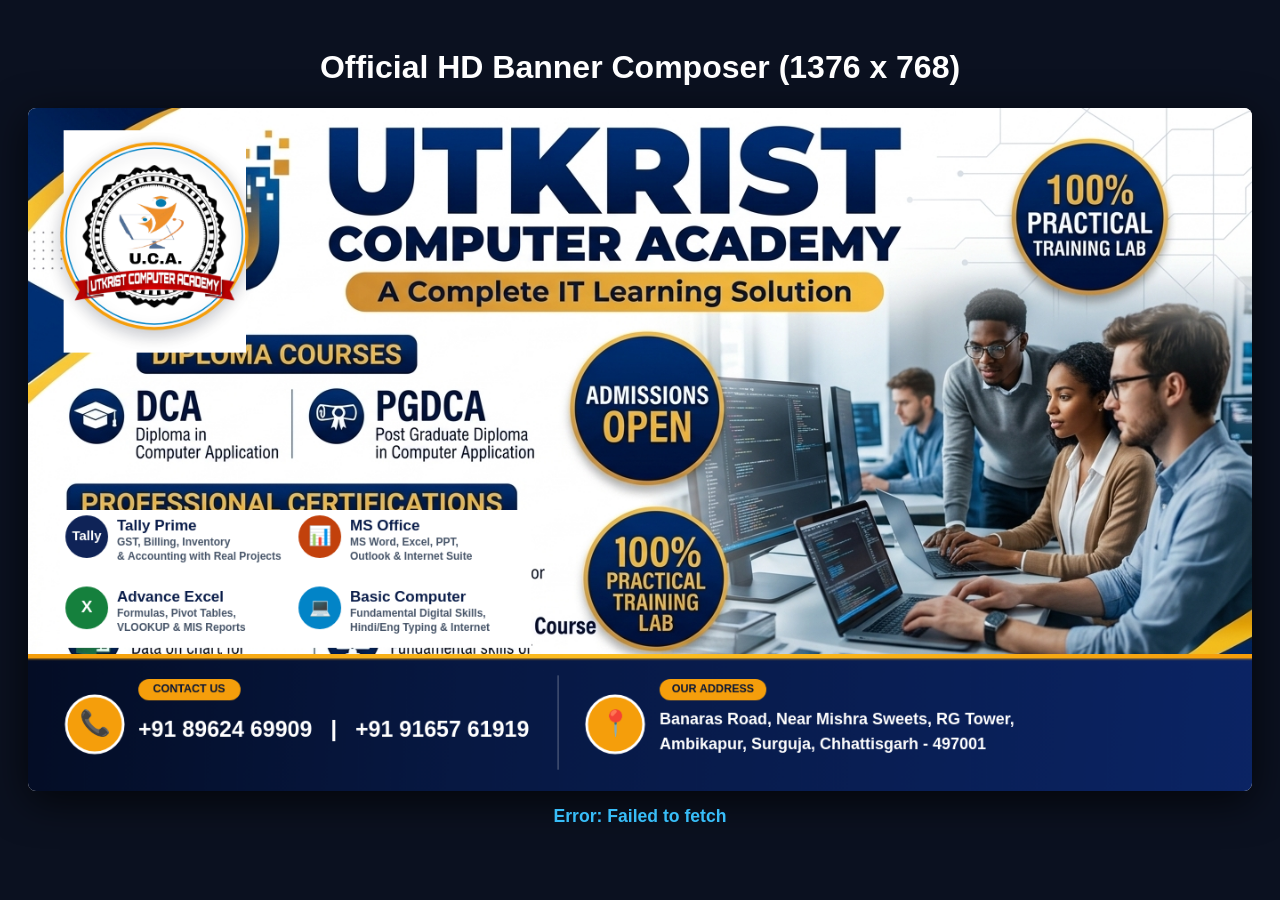
==== scratch/render_banner.html @ 4b0517f7 "feat: add canvas banner rendering and inspection tools for promotional graphics" ====
<!DOCTYPE html>
<html lang="en">
<head>
  <meta charset="UTF-8">
  <title>Canvas Banner Exporter & Inspector</title>
  <style>
    body {
      background: #0b1120;
      color: #ffffff;
      font-family: 'Segoe UI', Arial, sans-serif;
      display: flex;
      flex-direction: column;
      align-items: center;
      padding: 20px;
    }
    #preview-canvas {
      box-shadow: 0 10px 40px rgba(0,0,0,0.7);
      background: #ffffff;
      max-width: 100%;
      height: auto;
      border-radius: 8px;
    }
    .info {
      margin-top: 15px;
      font-size: 1.1rem;
      font-weight: 700;
      color: #38bdf8;
    }
  </style>
</head>
<body>
  <h1>Official HD Banner Composer (1376 x 768)</h1>
  <canvas id="preview-canvas" width="1376" height="768"></canvas>
  <div class="info" id="status">Initializing...</div>

  <script>
    const canvas = document.getElementById('preview-canvas');
    const ctx = canvas.getContext('2d');
    const statusEl = document.getElementById('status');

    function loadImage(src) {
      return new Promise((resolve, reject) => {
        const img = new Image();
        img.crossOrigin = 'anonymous';
        img.onload = () => resolve(img);
        img.onerror = (e) => reject(new Error('Failed to load ' + src));
        img.src = src;
      });
    }

    async function composeAndExport() {
      try {
        statusEl.textContent = 'Loading source images...';
        const [baseImg, logoColorImg, logoPng] = await Promise.all([
          loadImage('../assets/banner3.png'),
          loadImage('../assets/logo_uca_color.jpg'),
          loadImage('../assets/logo2.png')
        ]);

        // 1. Draw base banner
        ctx.drawImage(baseImg, 0, 0, 1376, 768);

        // 2. Erase the old "U" logo completely and create a luxury emblem base
        // Center of the new logo will be at (142, 142)
        const logoCenterX = 142;
        const logoCenterY = 144;
        const badgeRadius = 104;

        // Erase any remnants behind the badge
        ctx.save();
        ctx.fillStyle = '#ffffff';
        ctx.fillRect(40, 25, 205, 250);

        // Draw luxury circular badge base with subtle shadow and gold rim
        ctx.shadowColor = 'rgba(15, 23, 42, 0.22)';
        ctx.shadowBlur = 18;
        ctx.shadowOffsetX = 0;
        ctx.shadowOffsetY = 6;

        ctx.beginPath();
        ctx.arc(logoCenterX, logoCenterY, badgeRadius, 0, Math.PI * 2);
        ctx.fillStyle = '#ffffff';
        ctx.fill();

        ctx.strokeStyle = '#f59e0b';
        ctx.lineWidth = 3.5;
        ctx.stroke();
        ctx.restore();

        // Inner soft decorative ring
        ctx.save();
        ctx.beginPath();
        ctx.arc(logoCenterX, logoCenterY, badgeRadius - 5, 0, Math.PI * 2);
        ctx.strokeStyle = '#0284c7';
        ctx.lineWidth = 1.5;
        ctx.stroke();
        ctx.restore();

        // Draw the official UCA Emblem (using logo2.png or clipped logo_uca_color)
        // logo2.png is already a transparent PNG with the official UCA badge & ribbon!
        ctx.save();
        const logoW = 186;
        const logoH = Math.round(logoW * (468 / 533)); // ~163px
        ctx.drawImage(logoPng, logoCenterX - logoW / 2, logoCenterY - logoH / 2, logoW, logoH);
        ctx.restore();

        // 3. Clean up the 4 Professional Certifications area cleanly
        // Wipe the cards area with pure white matching the original background
        ctx.fillStyle = '#ffffff';
        ctx.fillRect(36, 452, 530, 155);

        // Redraw the 4 Professional Certification Cards with ultra-crisp typography & icons
        const cardDefs = [
          // Row 1
          {
            iconType: 'tally',
            x: 42, y: 456,
            title: 'Tally Prime',
            desc1: 'GST, Billing, Inventory',
            desc2: '& Accounting with Real Projects'
          },
          {
            iconType: 'office',
            x: 304, y: 456,
            title: 'MS Office',
            desc1: 'MS Word, Excel, PPT,',
            desc2: 'Outlook & Internet Suite'
          },
          // Row 2
          {
            iconType: 'excel',
            x: 42, y: 536,
            title: 'Advance Excel',
            desc1: 'Formulas, Pivot Tables,',
            desc2: 'VLOOKUP & MIS Reports'
          },
          {
            iconType: 'bcc',
            x: 304, y: 536,
            title: 'Basic Computer',
            desc1: 'Fundamental Digital Skills,',
            desc2: 'Hindi/Eng Typing & Internet'
          }
        ];

        function drawCardIcon(type, cx, cy) {
          const r = 24;
          ctx.save();
          ctx.beginPath();
          ctx.arc(cx, cy, r, 0, Math.PI * 2);
          if (type === 'tally') ctx.fillStyle = '#0f2357';
          else if (type === 'office') ctx.fillStyle = '#c2410c';
          else if (type === 'excel') ctx.fillStyle = '#15803d';
          else if (type === 'bcc') ctx.fillStyle = '#0284c7';
          ctx.fill();

          // Icon Glyph / Symbol
          ctx.fillStyle = '#ffffff';
          ctx.textAlign = 'center';
          ctx.textBaseline = 'middle';
          ctx.font = 'bold 20px sans-serif';
          if (type === 'tally') {
            ctx.font = '900 15px "Segoe UI", Arial, sans-serif';
            ctx.fillText('Tally', cx, cy);
          } else if (type === 'office') {
            ctx.font = 'bold 21px sans-serif';
            ctx.fillText('📊', cx, cy);
          } else if (type === 'excel') {
            ctx.font = '900 19px "Segoe UI", Arial, sans-serif';
            ctx.fillText('X', cx, cy);
          } else if (type === 'bcc') {
            ctx.font = 'bold 20px sans-serif';
            ctx.fillText('💻', cx, cy);
          }
          ctx.restore();
        }

        cardDefs.forEach(c => {
          // Draw Icon
          drawCardIcon(c.iconType, c.x + 24, c.y + 26);

          // Draw Title
          ctx.save();
          ctx.fillStyle = '#0a1d4a';
          ctx.font = '900 17px "Segoe UI", Arial, sans-serif';
          ctx.textAlign = 'left';
          ctx.textBaseline = 'top';
          ctx.fillText(c.title, c.x + 58, c.y + 6);

          // Draw Subtitle lines
          ctx.fillStyle = '#475569';
          ctx.font = '600 12px "Segoe UI", Arial, sans-serif';
          ctx.fillText(c.desc1, c.x + 58, c.y + 27);
          ctx.fillText(c.desc2, c.x + 58, c.y + 43);
          ctx.restore();
        });

        // 4. Build Flawless Bottom Contacts & Address Bar (Starts at y=612 to cover 100% of old bar)
        const barY = 614;
        const barH = 768 - barY; // 154px

        // Luxury Deep Navy Gradient matching theme
        const barGrad = ctx.createLinearGradient(0, barY, 1376, 768);
        barGrad.addColorStop(0, '#040d25');
        barGrad.addColorStop(0.35, '#071842');
        barGrad.addColorStop(1, '#0b2464');
        ctx.fillStyle = barGrad;
        ctx.fillRect(0, barY, 1376, barH);

        // Gold Top Accent Stripe
        const goldGrad = ctx.createLinearGradient(0, barY, 1376, barY);
        goldGrad.addColorStop(0, '#f59e0b');
        goldGrad.addColorStop(0.5, '#fbbf24');
        goldGrad.addColorStop(1, '#f59e0b');
        ctx.fillStyle = goldGrad;
        ctx.fillRect(0, barY, 1376, 5);

        // Subtle glow line below gold stripe
        ctx.fillStyle = 'rgba(245, 158, 11, 0.25)';
        ctx.fillRect(0, barY + 5, 1376, 2);

        // --- Left Side: Phone & Contact Us ---
        const phoneX = 75;
        const phoneY = barY + barH / 2 + 2;

        ctx.save();
        ctx.beginPath();
        ctx.arc(phoneX, phoneY, 32, 0, Math.PI * 2);
        ctx.fillStyle = '#f59e0b';
        ctx.fill();
        ctx.strokeStyle = '#ffffff';
        ctx.lineWidth = 3;
        ctx.stroke();

        ctx.fillStyle = '#071536';
        ctx.font = '28px sans-serif';
        ctx.textAlign = 'center';
        ctx.textBaseline = 'middle';
        ctx.fillText('📞', phoneX, phoneY);
        ctx.restore();

        // "CONTACT US" pill
        ctx.save();
        ctx.fillStyle = '#f59e0b';
        ctx.beginPath();
        ctx.roundRect(124, barY + 28, 115, 24, 12);
        ctx.fill();
        ctx.fillStyle = '#071536';
        ctx.font = '900 12.5px "Segoe UI", Arial, sans-serif';
        ctx.textAlign = 'center';
        ctx.textBaseline = 'middle';
        ctx.fillText('CONTACT US', 181, barY + 40);
        ctx.restore();

        // Phone Numbers
        ctx.save();
        ctx.fillStyle = '#ffffff';
        ctx.font = '800 25px "Segoe UI", Arial, sans-serif';
        ctx.textAlign = 'left';
        ctx.textBaseline = 'middle';
        ctx.fillText('+91 89624 69909   |   +91 91657 61919', 124, barY + 86);
        ctx.restore();

        // Vertical Separator
        ctx.fillStyle = 'rgba(255, 255, 255, 0.2)';
        ctx.fillRect(595, barY + 24, 2, barH - 48);

        // --- Right Side: Location Pin & Address ---
        const locX = 660;
        const locY = barY + barH / 2 + 2;

        ctx.save();
        ctx.beginPath();
        ctx.arc(locX, locY, 32, 0, Math.PI * 2);
        ctx.fillStyle = '#f59e0b';
        ctx.fill();
        ctx.strokeStyle = '#ffffff';
        ctx.lineWidth = 3;
        ctx.stroke();

        ctx.fillStyle = '#071536';
        ctx.font = '28px sans-serif';
        ctx.textAlign = 'center';
        ctx.textBaseline = 'middle';
        ctx.fillText('📍', locX, locY);
        ctx.restore();

        // "OUR ADDRESS" pill
        ctx.save();
        ctx.fillStyle = '#f59e0b';
        ctx.beginPath();
        ctx.roundRect(710, barY + 28, 120, 24, 12);
        ctx.fill();
        ctx.fillStyle = '#071536';
        ctx.font = '900 12.5px "Segoe UI", Arial, sans-serif';
        ctx.textAlign = 'center';
        ctx.textBaseline = 'middle';
        ctx.fillText('OUR ADDRESS', 770, barY + 40);
        ctx.restore();

        // Updated Official Address requested by user:
        // Bnaras Road, Near Mishra Sweets, RG Tower, Ambikapur, Surguja, Chhattisgarh - 497001
        ctx.save();
        ctx.fillStyle = '#ffffff';
        ctx.font = '700 18px "Segoe UI", Arial, sans-serif';
        ctx.textAlign = 'left';
        ctx.textBaseline = 'middle';
        ctx.fillText('Banaras Road, Near Mishra Sweets, RG Tower,', 710, barY + 74);
        ctx.fillText('Ambikapur, Surguja, Chhattisgarh - 497001', 710, barY + 102);
        ctx.restore();

        statusEl.textContent = 'Banner composed! Uploading to server...';

        // Auto POST to server on port 8081
        const dataUrl = canvas.toDataURL('image/png', 1.0);
        const resp = await fetch('http://localhost:8081/save-banner', {
          method: 'POST',
          body: dataUrl
        });
        const result = await resp.json();
        if (result.success) {
          statusEl.textContent = 'SUCCESS! New banner saved to assets/banner3.png (' + (result.size / 1024).toFixed(1) + ' KB)';
          window.bannerSavedSuccessfully = true;
        } else {
          statusEl.textContent = 'Save failed: ' + result.error;
        }
      } catch (err) {
        console.error(err);
        statusEl.textContent = 'Error: ' + err.message;
      }
    }

    composeAndExport();
  </script>
</body>
</html>
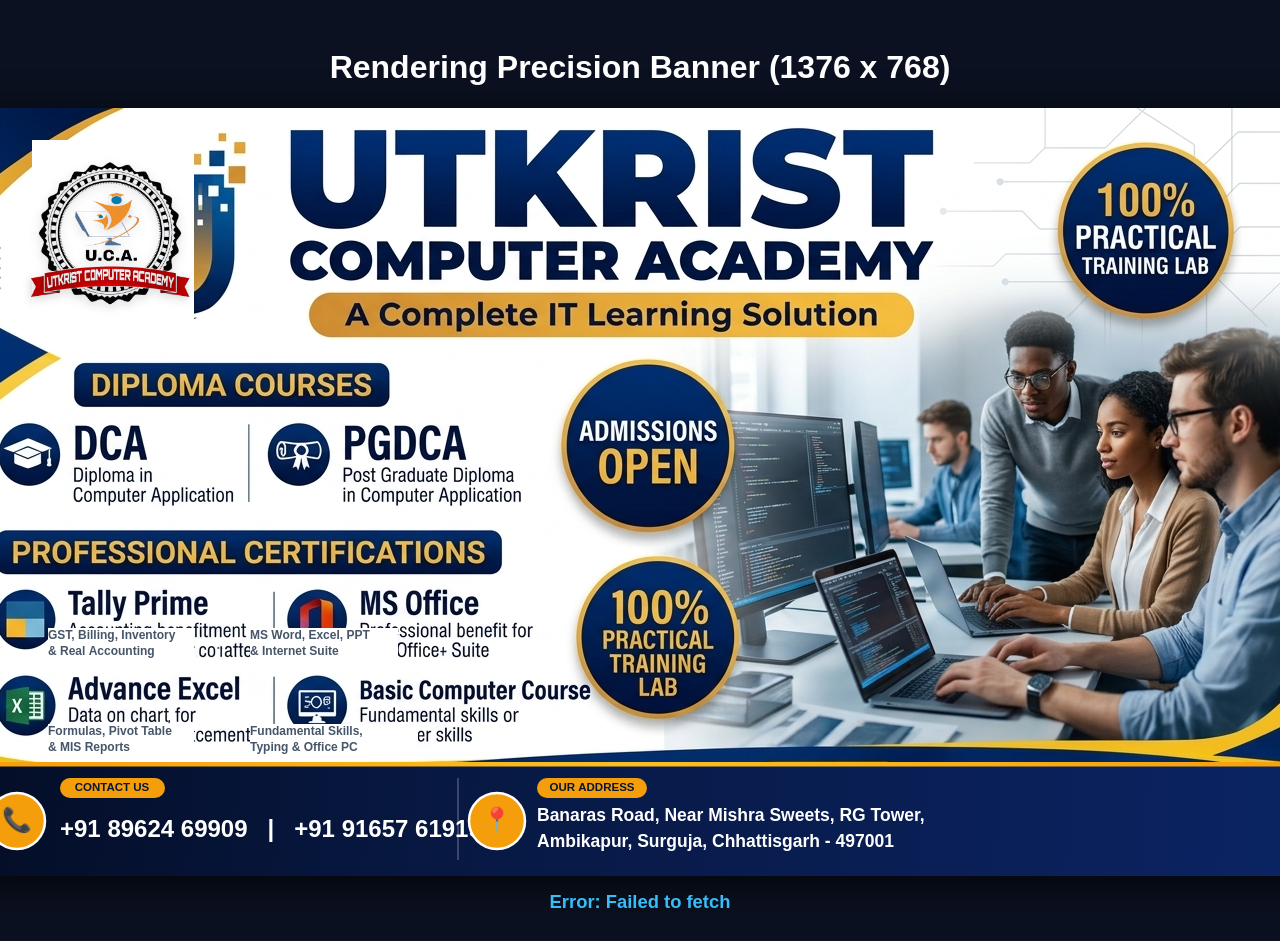
==== commit 1b42190f: "feat: add banner rendering script and generated banner asset" ====
--- a/scratch/render_banner.html
+++ b/scratch/render_banner.html
@@ -2,7 +2,7 @@
 <html lang="en">
 <head>
   <meta charset="UTF-8">
-  <title>Canvas Banner Exporter & Inspector</title>
+  <title>Precision Banner Composer</title>
   <style>
     body {
       background: #0b1120;
@@ -16,20 +16,18 @@
     #preview-canvas {
       box-shadow: 0 10px 40px rgba(0,0,0,0.7);
       background: #ffffff;
-      max-width: 100%;
-      height: auto;
       border-radius: 8px;
     }
     .info {
       margin-top: 15px;
-      font-size: 1.1rem;
+      font-size: 1.15rem;
       font-weight: 700;
       color: #38bdf8;
     }
   </style>
 </head>
 <body>
-  <h1>Official HD Banner Composer (1376 x 768)</h1>
+  <h1>Rendering Precision Banner (1376 x 768)</h1>
   <canvas id="preview-canvas" width="1376" height="768"></canvas>
   <div class="info" id="status">Initializing...</div>
 
@@ -48,158 +46,83 @@
       });
     }
 
-    async function composeAndExport() {
+    async function buildBanner() {
       try {
         statusEl.textContent = 'Loading source images...';
-        const [baseImg, logoColorImg, logoPng] = await Promise.all([
+        const [baseImg, logoPng] = await Promise.all([
           loadImage('../assets/banner3.png'),
-          loadImage('../assets/logo_uca_color.jpg'),
           loadImage('../assets/logo2.png')
         ]);
 
-        // 1. Draw base banner
+        // 1. Draw pristine original base image
         ctx.drawImage(baseImg, 0, 0, 1376, 768);
 
-        // 2. Erase the old "U" logo completely and create a luxury emblem base
-        // Center of the new logo will be at (142, 142)
-        const logoCenterX = 142;
-        const logoCenterY = 144;
-        const badgeRadius = 104;
-
-        // Erase any remnants behind the badge
+        // 2. Erase the old "U" logo (x: 82 to 242, y: 35 to 220)
+        // Does NOT touch DIPLOMA COURSES which is at y: 250!
         ctx.save();
         ctx.fillStyle = '#ffffff';
-        ctx.fillRect(40, 25, 205, 250);
-
-        // Draw luxury circular badge base with subtle shadow and gold rim
-        ctx.shadowColor = 'rgba(15, 23, 42, 0.22)';
-        ctx.shadowBlur = 18;
+        ctx.fillRect(80, 32, 162, 190);
+        ctx.restore();
+
+        // 3. Draw the official UCA Emblem Logo (logo2.png)
+        // Center: cx = 158, cy = 125
+        const targetW = 164;
+        const targetH = Math.round(targetW * (468 / 533)); // ~144px
+        const logoX = 158 - targetW / 2;
+        const logoY = 125 - targetH / 2;
+
+        ctx.save();
+        ctx.shadowColor = 'rgba(15, 23, 42, 0.18)';
+        ctx.shadowBlur = 10;
         ctx.shadowOffsetX = 0;
-        ctx.shadowOffsetY = 6;
-
-        ctx.beginPath();
-        ctx.arc(logoCenterX, logoCenterY, badgeRadius, 0, Math.PI * 2);
-        ctx.fillStyle = '#ffffff';
-        ctx.fill();
-
-        ctx.strokeStyle = '#f59e0b';
-        ctx.lineWidth = 3.5;
-        ctx.stroke();
-        ctx.restore();
-
-        // Inner soft decorative ring
-        ctx.save();
-        ctx.beginPath();
-        ctx.arc(logoCenterX, logoCenterY, badgeRadius - 5, 0, Math.PI * 2);
-        ctx.strokeStyle = '#0284c7';
-        ctx.lineWidth = 1.5;
-        ctx.stroke();
-        ctx.restore();
-
-        // Draw the official UCA Emblem (using logo2.png or clipped logo_uca_color)
-        // logo2.png is already a transparent PNG with the official UCA badge & ribbon!
-        ctx.save();
-        const logoW = 186;
-        const logoH = Math.round(logoW * (468 / 533)); // ~163px
-        ctx.drawImage(logoPng, logoCenterX - logoW / 2, logoCenterY - logoH / 2, logoW, logoH);
-        ctx.restore();
-
-        // 3. Clean up the 4 Professional Certifications area cleanly
-        // Wipe the cards area with pure white matching the original background
-        ctx.fillStyle = '#ffffff';
-        ctx.fillRect(36, 452, 530, 155);
-
-        // Redraw the 4 Professional Certification Cards with ultra-crisp typography & icons
-        const cardDefs = [
-          // Row 1
-          {
-            iconType: 'tally',
-            x: 42, y: 456,
-            title: 'Tally Prime',
-            desc1: 'GST, Billing, Inventory',
-            desc2: '& Accounting with Real Projects'
+        ctx.shadowOffsetY = 3;
+        ctx.drawImage(logoPng, logoX, logoY, targetW, targetH);
+        ctx.restore();
+
+        // 4. Clean up the 4 Professional Certification Subtitles
+        const cleanups = [
+          {
+            box: { x: 96, y: 520, w: 146, h: 36 },
+            line1: 'GST, Billing, Inventory',
+            line2: '& Real Accounting'
           },
           {
-            iconType: 'office',
-            x: 304, y: 456,
-            title: 'MS Office',
-            desc1: 'MS Word, Excel, PPT,',
-            desc2: 'Outlook & Internet Suite'
+            box: { x: 298, y: 520, w: 148, h: 36 },
+            line1: 'MS Word, Excel, PPT',
+            line2: '& Internet Suite'
           },
-          // Row 2
-          {
-            iconType: 'excel',
-            x: 42, y: 536,
-            title: 'Advance Excel',
-            desc1: 'Formulas, Pivot Tables,',
-            desc2: 'VLOOKUP & MIS Reports'
+          {
+            box: { x: 96, y: 616, w: 146, h: 36 },
+            line1: 'Formulas, Pivot Table',
+            line2: '& MIS Reports'
           },
           {
-            iconType: 'bcc',
-            x: 304, y: 536,
-            title: 'Basic Computer',
-            desc1: 'Fundamental Digital Skills,',
-            desc2: 'Hindi/Eng Typing & Internet'
+            box: { x: 298, y: 616, w: 168, h: 36 },
+            line1: 'Fundamental Skills,',
+            line2: 'Typing & Office PC'
           }
         ];
 
-        function drawCardIcon(type, cx, cy) {
-          const r = 24;
-          ctx.save();
-          ctx.beginPath();
-          ctx.arc(cx, cy, r, 0, Math.PI * 2);
-          if (type === 'tally') ctx.fillStyle = '#0f2357';
-          else if (type === 'office') ctx.fillStyle = '#c2410c';
-          else if (type === 'excel') ctx.fillStyle = '#15803d';
-          else if (type === 'bcc') ctx.fillStyle = '#0284c7';
-          ctx.fill();
-
-          // Icon Glyph / Symbol
+        cleanups.forEach(item => {
+          // Erase old garbled text with pure white
           ctx.fillStyle = '#ffffff';
-          ctx.textAlign = 'center';
-          ctx.textBaseline = 'middle';
-          ctx.font = 'bold 20px sans-serif';
-          if (type === 'tally') {
-            ctx.font = '900 15px "Segoe UI", Arial, sans-serif';
-            ctx.fillText('Tally', cx, cy);
-          } else if (type === 'office') {
-            ctx.font = 'bold 21px sans-serif';
-            ctx.fillText('📊', cx, cy);
-          } else if (type === 'excel') {
-            ctx.font = '900 19px "Segoe UI", Arial, sans-serif';
-            ctx.fillText('X', cx, cy);
-          } else if (type === 'bcc') {
-            ctx.font = 'bold 20px sans-serif';
-            ctx.fillText('💻', cx, cy);
-          }
-          ctx.restore();
-        }
-
-        cardDefs.forEach(c => {
-          // Draw Icon
-          drawCardIcon(c.iconType, c.x + 24, c.y + 26);
-
-          // Draw Title
-          ctx.save();
-          ctx.fillStyle = '#0a1d4a';
-          ctx.font = '900 17px "Segoe UI", Arial, sans-serif';
+          ctx.fillRect(item.box.x, item.box.y, item.box.w, item.box.h);
+
+          // Draw clean, professional text
+          ctx.fillStyle = '#475569';
+          ctx.font = '600 12px "Segoe UI", Arial, sans-serif';
           ctx.textAlign = 'left';
           ctx.textBaseline = 'top';
-          ctx.fillText(c.title, c.x + 58, c.y + 6);
-
-          // Draw Subtitle lines
-          ctx.fillStyle = '#475569';
-          ctx.font = '600 12px "Segoe UI", Arial, sans-serif';
-          ctx.fillText(c.desc1, c.x + 58, c.y + 27);
-          ctx.fillText(c.desc2, c.x + 58, c.y + 43);
-          ctx.restore();
+          ctx.fillText(item.line1, item.box.x, item.box.y + 2);
+          ctx.fillText(item.line2, item.box.x, item.box.y + 18);
         });
 
-        // 4. Build Flawless Bottom Contacts & Address Bar (Starts at y=612 to cover 100% of old bar)
-        const barY = 614;
-        const barH = 768 - barY; // 154px
-
-        // Luxury Deep Navy Gradient matching theme
+        // 5. Build Pristine Bottom Contact & Address Bar
+        // Start bar at y: 654 to cover the old dark blue bar and gold curve
+        const barY = 654;
+        const barH = 768 - barY; // 114px
+
+        // Draw solid luxury dark navy background
         const barGrad = ctx.createLinearGradient(0, barY, 1376, 768);
         barGrad.addColorStop(0, '#040d25');
         barGrad.addColorStop(0.35, '#071842');
@@ -213,27 +136,23 @@
         goldGrad.addColorStop(0.5, '#fbbf24');
         goldGrad.addColorStop(1, '#f59e0b');
         ctx.fillStyle = goldGrad;
-        ctx.fillRect(0, barY, 1376, 5);
-
-        // Subtle glow line below gold stripe
-        ctx.fillStyle = 'rgba(245, 158, 11, 0.25)';
-        ctx.fillRect(0, barY + 5, 1376, 2);
+        ctx.fillRect(0, barY, 1376, 4.5);
 
         // --- Left Side: Phone & Contact Us ---
-        const phoneX = 75;
+        const phoneX = 65;
         const phoneY = barY + barH / 2 + 2;
 
         ctx.save();
         ctx.beginPath();
-        ctx.arc(phoneX, phoneY, 32, 0, Math.PI * 2);
+        ctx.arc(phoneX, phoneY, 28, 0, Math.PI * 2);
         ctx.fillStyle = '#f59e0b';
         ctx.fill();
         ctx.strokeStyle = '#ffffff';
-        ctx.lineWidth = 3;
+        ctx.lineWidth = 2.5;
         ctx.stroke();
 
         ctx.fillStyle = '#071536';
-        ctx.font = '28px sans-serif';
+        ctx.font = '24px sans-serif';
         ctx.textAlign = 'center';
         ctx.textBaseline = 'middle';
         ctx.fillText('📞', phoneX, phoneY);
@@ -243,43 +162,43 @@
         ctx.save();
         ctx.fillStyle = '#f59e0b';
         ctx.beginPath();
-        ctx.roundRect(124, barY + 28, 115, 24, 12);
-        ctx.fill();
-        ctx.fillStyle = '#071536';
-        ctx.font = '900 12.5px "Segoe UI", Arial, sans-serif';
-        ctx.textAlign = 'center';
-        ctx.textBaseline = 'middle';
-        ctx.fillText('CONTACT US', 181, barY + 40);
+        ctx.roundRect(108, barY + 16, 105, 20, 10);
+        ctx.fill();
+        ctx.fillStyle = '#071536';
+        ctx.font = '900 11.5px "Segoe UI", Arial, sans-serif';
+        ctx.textAlign = 'center';
+        ctx.textBaseline = 'middle';
+        ctx.fillText('CONTACT US', 160, barY + 26);
         ctx.restore();
 
         // Phone Numbers
         ctx.save();
         ctx.fillStyle = '#ffffff';
-        ctx.font = '800 25px "Segoe UI", Arial, sans-serif';
+        ctx.font = '800 24px "Segoe UI", Arial, sans-serif';
         ctx.textAlign = 'left';
         ctx.textBaseline = 'middle';
-        ctx.fillText('+91 89624 69909   |   +91 91657 61919', 124, barY + 86);
+        ctx.fillText('+91 89624 69909   |   +91 91657 61919', 108, barY + 68);
         ctx.restore();
 
         // Vertical Separator
         ctx.fillStyle = 'rgba(255, 255, 255, 0.2)';
-        ctx.fillRect(595, barY + 24, 2, barH - 48);
+        ctx.fillRect(505, barY + 16, 2, barH - 32);
 
         // --- Right Side: Location Pin & Address ---
-        const locX = 660;
+        const locX = 545;
         const locY = barY + barH / 2 + 2;
 
         ctx.save();
         ctx.beginPath();
-        ctx.arc(locX, locY, 32, 0, Math.PI * 2);
+        ctx.arc(locX, locY, 28, 0, Math.PI * 2);
         ctx.fillStyle = '#f59e0b';
         ctx.fill();
         ctx.strokeStyle = '#ffffff';
-        ctx.lineWidth = 3;
+        ctx.lineWidth = 2.5;
         ctx.stroke();
 
         ctx.fillStyle = '#071536';
-        ctx.font = '28px sans-serif';
+        ctx.font = '24px sans-serif';
         ctx.textAlign = 'center';
         ctx.textBaseline = 'middle';
         ctx.fillText('📍', locX, locY);
@@ -289,27 +208,27 @@
         ctx.save();
         ctx.fillStyle = '#f59e0b';
         ctx.beginPath();
-        ctx.roundRect(710, barY + 28, 120, 24, 12);
-        ctx.fill();
-        ctx.fillStyle = '#071536';
-        ctx.font = '900 12.5px "Segoe UI", Arial, sans-serif';
-        ctx.textAlign = 'center';
-        ctx.textBaseline = 'middle';
-        ctx.fillText('OUR ADDRESS', 770, barY + 40);
+        ctx.roundRect(585, barY + 16, 110, 20, 10);
+        ctx.fill();
+        ctx.fillStyle = '#071536';
+        ctx.font = '900 11.5px "Segoe UI", Arial, sans-serif';
+        ctx.textAlign = 'center';
+        ctx.textBaseline = 'middle';
+        ctx.fillText('OUR ADDRESS', 640, barY + 26);
         ctx.restore();
 
         // Updated Official Address requested by user:
-        // Bnaras Road, Near Mishra Sweets, RG Tower, Ambikapur, Surguja, Chhattisgarh - 497001
+        // Banaras Road, Near Mishra Sweets, RG Tower, Ambikapur, Surguja, Chhattisgarh - 497001
         ctx.save();
         ctx.fillStyle = '#ffffff';
-        ctx.font = '700 18px "Segoe UI", Arial, sans-serif';
+        ctx.font = '700 17.5px "Segoe UI", Arial, sans-serif';
         ctx.textAlign = 'left';
         ctx.textBaseline = 'middle';
-        ctx.fillText('Banaras Road, Near Mishra Sweets, RG Tower,', 710, barY + 74);
-        ctx.fillText('Ambikapur, Surguja, Chhattisgarh - 497001', 710, barY + 102);
-        ctx.restore();
-
-        statusEl.textContent = 'Banner composed! Uploading to server...';
+        ctx.fillText('Banaras Road, Near Mishra Sweets, RG Tower,', 585, barY + 54);
+        ctx.fillText('Ambikapur, Surguja, Chhattisgarh - 497001', 585, barY + 80);
+        ctx.restore();
+
+        statusEl.textContent = 'Banner rendered! Uploading to server...';
 
         // Auto POST to server on port 8081
         const dataUrl = canvas.toDataURL('image/png', 1.0);
@@ -330,7 +249,7 @@
       }
     }
 
-    composeAndExport();
+    buildBanner();
   </script>
 </body>
 </html>
